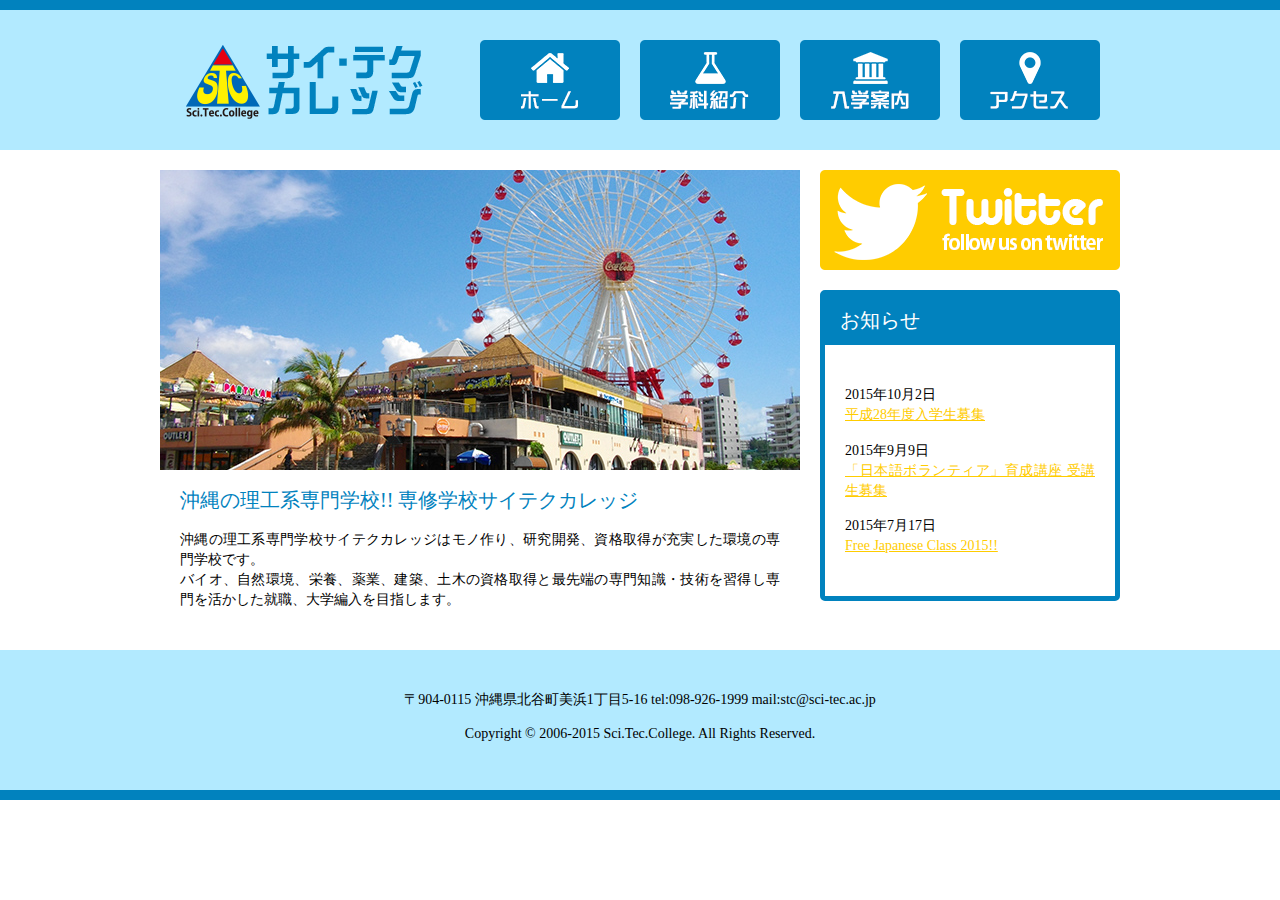
==== index.html @ 1f1e3214 "初期ファイル" ====
<!doctype html>
<html><!-- InstanceBegin template="/Templates/base.dwt" codeOutsideHTMLIsLocked="false" -->
<head>
<meta charset="utf-8">
<!-- InstanceBeginEditable name="doctitle" -->
<title>サイテクカレッジ</title>
<!-- InstanceEndEditable -->
<link rel="stylesheet" href="css/reset.css">
<link rel="stylesheet" href="css/hamburger-menu.css">
<link rel="stylesheet" href="css/style.css">
<link rel="stylesheet" href="css/responsive.css">
<script src="https://ajax.googleapis.com/ajax/libs/jquery/3.5.1/jquery.min.js"></script>
<script src="js/hamburger-menu.js"></script>
<!-- InstanceBeginEditable name="head" -->
<!-- InstanceEndEditable -->
<!-- InstanceParam name="クラス名" type="text" value="home" -->
</head>

<body class="home">
  <div class="page">
    <header>
      <div class="inner">
        <h1><a href="index.html"><img src="images/logo.png" alt="サイテクカレッジ"></a></h1>
        <nav class="main-nav">
          <ul>
            <li><a href="index.html"><img src="images/menu-home.png" alt="ホーム"></a></li>
            <li><a href="course.html"><img src="images/menu-course.png" alt="学科紹介"></a></li>
            <li><a href="info.html"><img src="images/menu-info.png" alt="入学案内"></a></li>
            <li><a href="access.html"><img src="images/menu-access.png" alt="アクセス"></a></li>
          </ul>
        </nav>
        
                <!-- ハンバーガーメニュー -->
        <button class="hamburger-button"></button>

        <!-- ナビゲーション -->
        <nav class="hamburger-nav">
          <ul>
            <li><a href="#">メニュー１</a></li>
            <li><a href="#">メニュー２</a></li>
            <li><a href="#">メニュー３</a></li>
            <li><a href="#">メニュー４</a></li>
          </ul>
        </nav>
        
      </div>
    </header>
    <div class="content"><!-- InstanceBeginEditable name="メイン領域" -->
      <main>
        <figure><img src="images/main-image.jpg" alt="北谷町美浜アメリカンビレッジ"></figure>
        <h2>沖縄の理工系専門学校!! 専修学校サイテクカレッジ</h2>
        <p>沖縄の理工系専門学校サイテクカレッジはモノ作り、研究開発、資格取得が充実した環境の専門学校です。<br>
          バイオ、自然環境、栄養、薬業、建築、土木の資格取得と最先端の専門知識・技術を習得し専門を活かした就職、大学編入を目指します。</p>
      </main>
    <!-- InstanceEndEditable -->
      <aside>
        <div class="banner">
          <a href="#"><img src="images/twitter.png" alt="Twitter, follow us on twitter"></a>
        </div>
        <div class="news">
          <h2>お知らせ</h2>
          <ul>
            <li><time datetime="2015-10-2">2015年10月2日</time><br>
              <a href="#">平成28年度入学生募集</a></li>
            <li><time datetime="2015-9-9">2015年9月9日</time><br>
              <a href="#">「日本語ボランティア」育成講座 受講生募集</a></li>
            <li><time datetime="2015-7-17">2015年7月17日</time><br>
              <a href="#">Free Japanese Class 2015!!</a></li>
          </ul>
        </div>
      </aside>
    </div>
    <footer>
      <address>〒904-0115 沖縄県北谷町美浜1丁目5-16<br>
        tel:098-926-1999  mail:stc@sci-tec.ac.jp</address>
      <p><small>Copyright &copy; 2006-2015 Sci.Tec.College.<br>
       All Rights Reserved.</small></p>
    </footer>
  </div>
</body>
<!-- InstanceEnd --></html>
---- css/hamburger-menu.css ----
@charset "utf-8";
/* CSS Document */

.hamburger-button {
  display: flex;
  justify-content: center;
  align-items: center;
  position: absolute;
  top: 20px;
  right: 20px;
  z-index: 1002;
  background-color: #fff;
  border: none;
  cursor: pointer;
  width: 40px;
  height: 40px;
  outline: none;
}
.hamburger-button svg {
  height: 25px; /* autoではなく同じ数字で */
  width: 25px; /* autoではなく同じ数字で */
  fill: #000;
}
.hamburger-nav {
  position: fixed;
  width: 100%;
  background-color: #fff;
  z-index: 1001;
  padding: 20px;
}
#hamburger-overlay {
  position: fixed;
  top: 0;
  bottom: 0;
  left: 0;
  right: 0;
  background-color: rgba(0,0,0,.5);
  pointer-events: none;
  opacity: 0;
  z-index: 1000;
}
---- css/style.css ----
@charset "utf-8";
/* CSS Document */

:root {
  --main-color: #0182be;
  --bg-color: #b2eaff;
  --accent-color: #ffcc00;
}

/* --------------------------
 全体構造
-------------------------- */
body {
  font-family: "ヒラギノ角ゴ Pro W3", "Hiragino Kaku Gothic Pro", "メイリオ", Meiryo, Osaka, "ＭＳ Ｐゴシック", "MS PGothic", "sans-serif";
  color: #000;
  background-color: #fff;
  font-size: 14px;
}
a {
  color: var(--accent-color);
}
h1,
h2,
h3 {
  font-weight: normal;
}
p {
  line-height: 1.42;
}
.page {
}
.content {
  overflow: hidden;
  width: 960px;
  margin: 0 auto 20px auto;
}


/* --------------------------
 ヘッダー
-------------------------- */
header {
  background-color: var(--bg-color);
  border-top: 10px solid var(--main-color);
  margin-bottom: 20px;
}
header .inner {
  height: 140px;
  width: 960px;
  margin: 0 auto;
  position: relative;
}
header h1 {
  position: absolute;
  top: 30px;
  left: 20px;
}
header .main-nav {
  position: absolute;
  top: 30px;
  right: 0;
}
header .main-nav li {
  float: left;
  margin-right: 20px;
}
header .hamburger-nav {
  display: none;
}
header .hamburger-button{
  display: none;
}
/* --------------------------
 メイン
-------------------------- */
main {
  width: 640px;
  float: left;
}
main article h2 {
  background-color: var(--main-color);
  color: #fff;
  height: 50px;
  line-height: 50px;
  padding: 0 20px;
  border-radius: 5px;
  margin-bottom: 20px;
  font-size: 20px;
}


/* --------------------------
 サイド
-------------------------- */
aside {
  width: 300px;
  float: right;
}
aside .banner {
  margin-bottom: 20px;
}
aside .news {
  border: 5px solid var(--main-color);
  border-radius: 5px;
}
aside .news h2 {
  background-color: var(--main-color);
  color: #fff;
  height: 50px;
  line-height: 50px;
  padding-left: 15px;
  font-size: 20px;
}
aside .news ul {
  list-style-type: none;
  margin: 40px 20px 40px 20px;
}
aside .news li {
  margin-bottom: 16px;
  line-height: 1.42;
}


/* --------------------------
 フッター
-------------------------- */
footer {
  clear: both;
  background-color: var(--bg-color);
  border-bottom: 10px solid var(--main-color);
  height: 150px;
  overflow: hidden;
  text-align: center;
}
footer address {
  margin-top: 40px;
  font-style: normal;
  line-height: 1.42;
}
footer p {
  margin-top: 15px;
}
footer br{
  display: none;
}

/* --------------------------
 トップページ
-------------------------- */
.home main figure {
  margin-bottom: 20px;
}
.home main h2 {
  font-size: 20px;
  color: var(--main-color);
  margin: 0 20px 20px 20px;
}
.home main p {
  margin: 0 20px 20px 20px;
}


/* --------------------------
 学科紹介
-------------------------- */
.course main section {
  margin: 0 20px 40px 20px;
  overflow: hidden;
}
.course main section:last-child {
  margin-bottom: 20px;
}
.course main figure {
  float: left;
  margin: 0 20px 0 0;
}
.course main h3 {
  color: var(--main-color);
  margin-bottom: 20px;
  font-size: 20px;
}
.course main p {
  margin-left: 220px;
}


/* --------------------------
 入学案内
-------------------------- */


/* --------------------------
 アクセス
-------------------------- */
.access main section {
  margin: 0 20px 40px 0;
  overflow: hidden;
}
.access main h3 {
  font-size: 20px;
  color: var(--main-color);
  margin: 0 0 20px 0;
}
.access main p {
  margin: 0 0 20px 0;
}
.access main .mihama figure {
  float: left;
  margin: 0 20px 0 20px;
}
.access main .american h3 {
  text-align: center;
}
.access main address {
  text-align: center;
  font-style: normal;
  margin: 20px 0 0 0;
  line-height: 1.42;
}
---- css/responsive.css ----
@charset "utf-8";
/* CSS Document */
@media screen and (max-width:480px){
  /* --------------------------
   全体構造
  -------------------------- */
  .content {
    width: auto;
  }
  /* --------------------------
   メイン
  -------------------------- */
  main {
    width: auto;
    float: none;
    margin-bottom: 60px;
  }
  article{
    margin: 0 20px;
  }
    /* --------------------------
   サイド
  -------------------------- */
  aside{
    width: auto;
    float: none;
    margin: 0 auto;
  }
  aside .banner{
    text-align: center;
  }
  aside .news{
    margin: 0 20px;
  }
  /* --------------------------
   ヘッダー
  -------------------------- */
  header .inner {
    width: auto; 
    height: auto;
    overflow: hidden;
  }
    header h1 {
    text-align: center;
    position: static; /*絶対配置を解除*/
    margin: 20px 0;
  }
  header .main-nav{
    display: none;
  }
  header .hamburger-button{
    display: flex;
    background-color: transparent;
    border: 1px solid #fff;
    width: 60px;
    height: 60px;
    position: absolute;
    top: 0px;
    right: 0px;
  }
  header .hamburger-nav{
    height: 100vh;
    background-color: rgba(0,0,0,.5);
  }
  header .hamburger-button path{
    fill: #fff;
  }
   header .hamburger-button svg{
    width: 50px;
    height: 50px;
  }
  /* --------------------------
  header .main-nav li {
  float: left;
  margin-right: 0; 
  width: 25%;
  }
  header .main-nav li img{
    width: 100%;
    height: auto;
  }
  header .main-nav {
    position: static; 
  }
  header .main-nav ul{
    overflow: hidden;
    background-color: var(--main-color);
  }
--------------------------*/


/* --------------------------
 フッター
-------------------------- */
footer {
  height: auto;
}
footer address {
  margin-top: 20px;
}
footer p {
   margin: 20px 0;
}
/*スマホ表示のための改行処理*/
footer br{
  display: inline;
}

/* --------------------------
 トップページ
-------------------------- */
.home main figure img{
    width: 100%;
    height: auto;
  }
/* --------------------------
 学科紹介
-------------------------- */  
.course main figure {
  float: none;
  text-align: center;
  margin-bottom: 20px;
}
.course main p {
  margin-left: 0px;
}
 
}
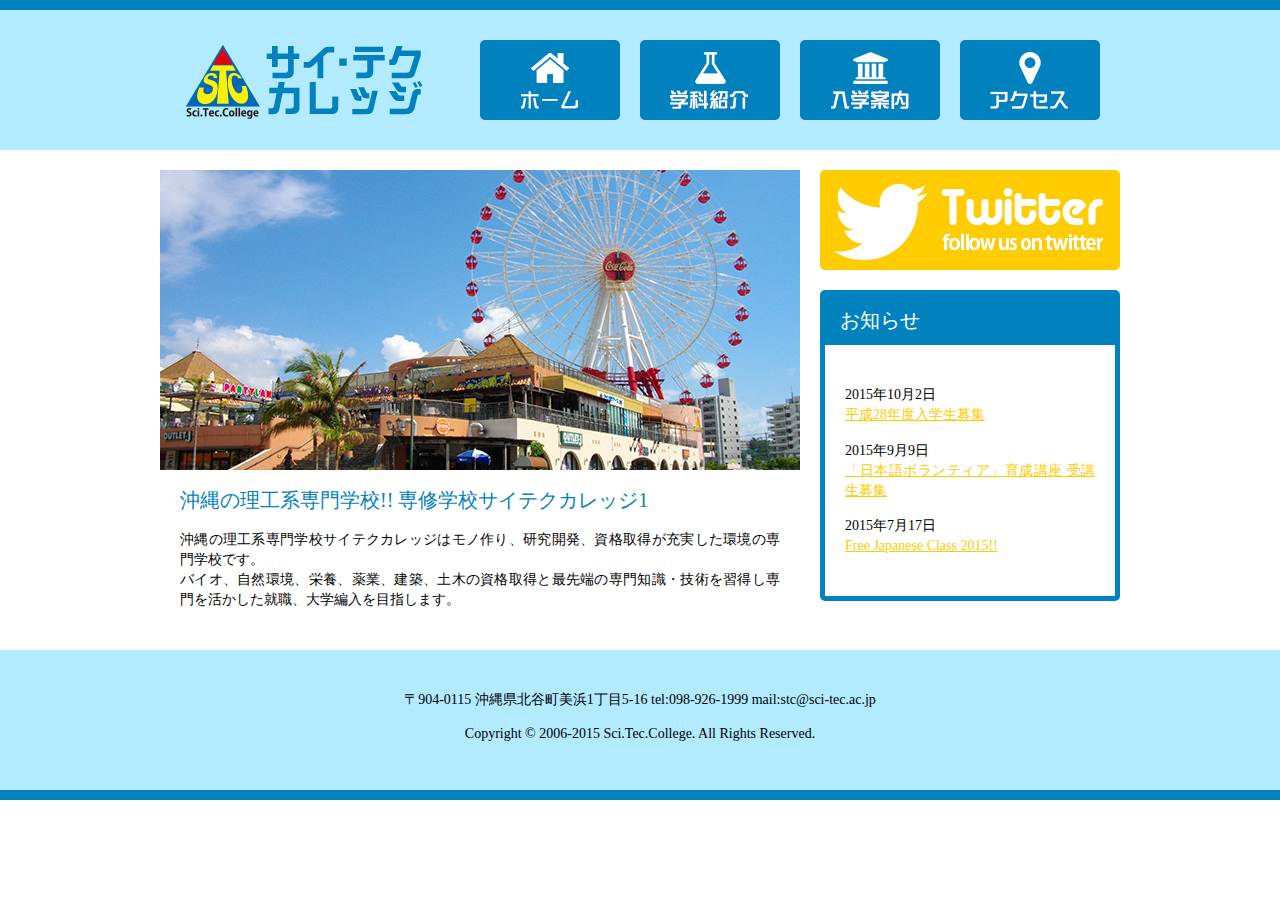
==== commit e794f865: "Update index.html" ====
--- a/index.html
+++ b/index.html
@@ -48,7 +48,7 @@
     <div class="content"><!-- InstanceBeginEditable name="メイン領域" -->
       <main>
         <figure><img src="images/main-image.jpg" alt="北谷町美浜アメリカンビレッジ"></figure>
-        <h2>沖縄の理工系専門学校!! 専修学校サイテクカレッジ</h2>
+        <h2>沖縄の理工系専門学校!! 専修学校サイテクカレッジ1</h2>
         <p>沖縄の理工系専門学校サイテクカレッジはモノ作り、研究開発、資格取得が充実した環境の専門学校です。<br>
           バイオ、自然環境、栄養、薬業、建築、土木の資格取得と最先端の専門知識・技術を習得し専門を活かした就職、大学編入を目指します。</p>
       </main>
